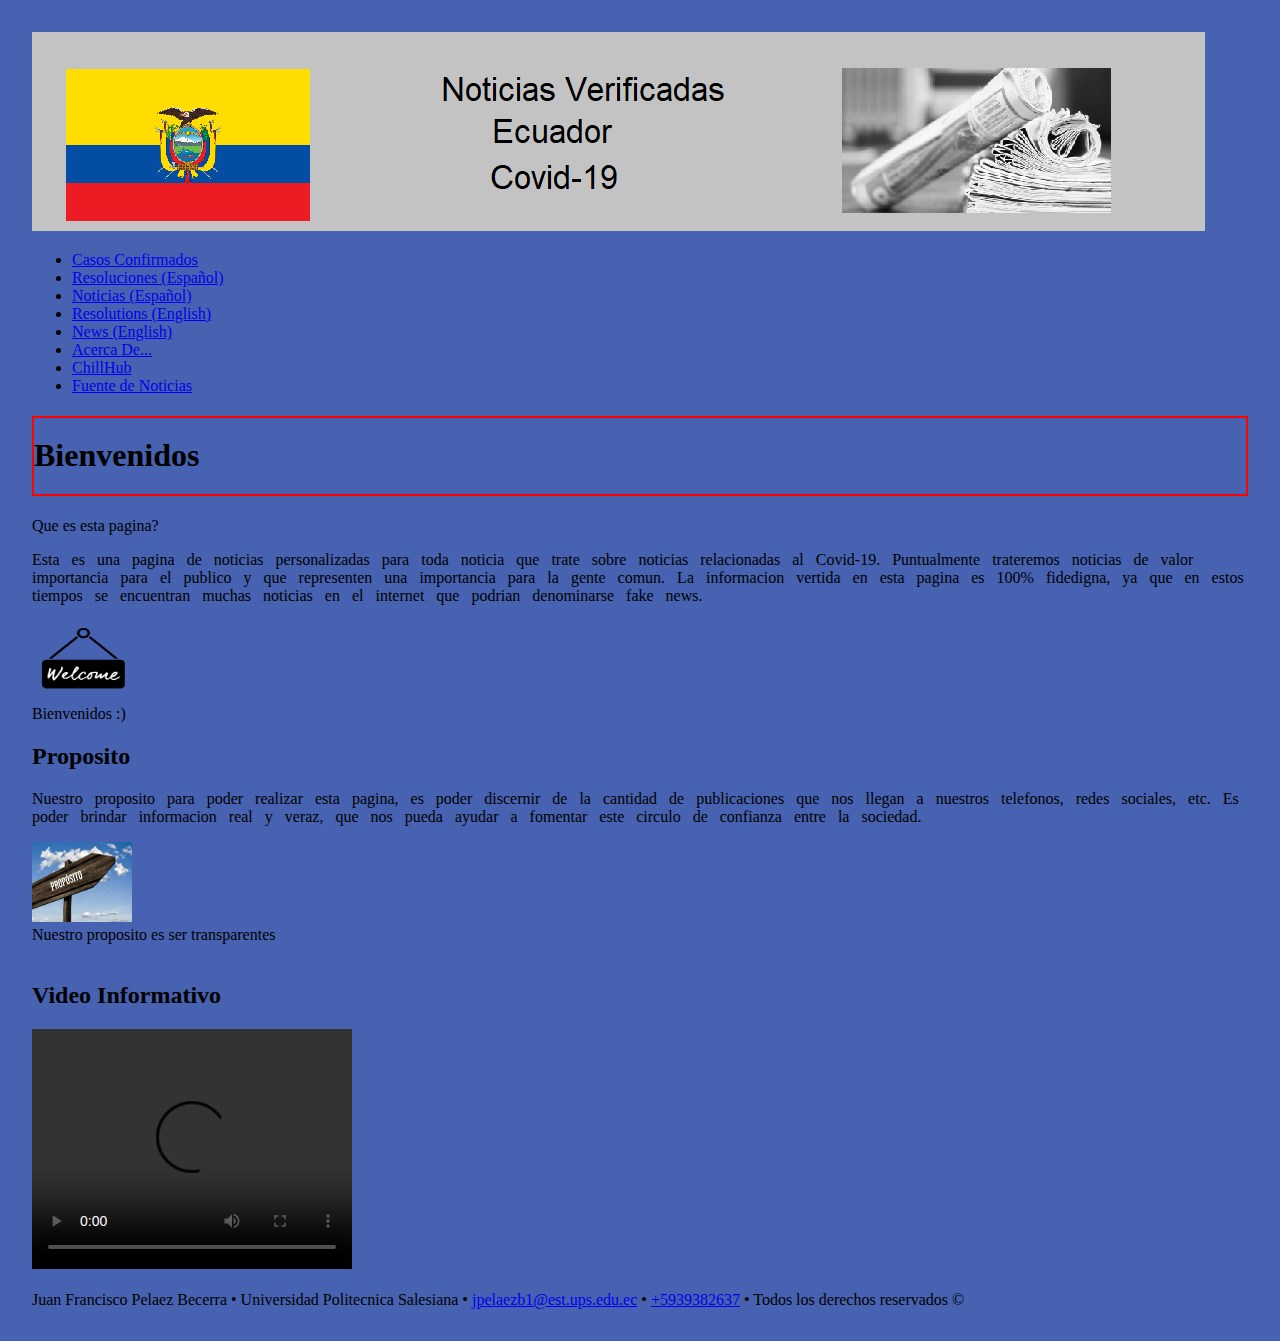
==== index.html @ f0baad42 "First Push" ====
<!DOCTYPE html>
<html>
<head>
  
   <title>Ecuador News</title>
   <meta charset="utf-8" />
   <meta name="viewport" content="width=device-width, initial-scale=1" />
   <link rel="stylesheet" type="text/css" href="css/index.css" media="screen" />  <!--Llama a css-->
</head>

<body>
   <header>
      <a href="index.html"><img src="images/Logonews.png" alt="Logo News" /></a>
      <nav>
          <ul>
              <li><a href="docs/casos.html">Casos Confirmados</a></li>
              <li><a href="docs/resol_esp.html">Resoluciones (Español)</a></li>
              <li><a href="docs/news_esp.html">Noticias (Español)</a></li>
              <li><a href="docs/resol_eng.html">Resolutions (English)</a></li>
              <li><a href="docs/news_eng.html">News (English)</a></li>
              <li><a href="docs/about.html">Acerca De...</a></li>
              <li><a href="docs/chillhub.html">ChillHub</a></li>
              <li><a href="docs/sources.html">Fuente de Noticias</a></li>
          </ul>
             <!--
              <nav>
                <a href="docs/casos.html"><img src="images/casos_nav.png" alt="Casos Confirmados" /></a>
                <a href="docs/resol_esp.html"><img src="images/resol_esp.png" alt="Resoluciones Gubernamental (esp)" /></a>
                <a href="docs/news_esp.html"><img src="images/news_esp.png" alt="Noticias Ecuador (esp)" /></a>
                <a href="docs/resol_eng.html"><img src="images/resol_eng.png"  alt="Governmental Resolutions (eng)" /></a>
                <a href="docs/news_eng.html"><img src="images/news_eng.png" alt="Ecuadorian News" /></a>
                <a href="docs/about.html"><img src="images/about.png" alt="Acerca de" /></a>
                <a href="chillhub.html"><img src="images/chillHub.png" alt="ChillHub" /></a>
                <a href="docs/sources.html"><img src="images/source.png" alt="Sources" /></a>  
              </nav>
            -->
      </nav>
       
   </header>
   <main>
    <section>
      <h1>Bienvenidos</h1>
      <aside>Que es esta pagina?</aside>
      <article>
        <p> Esta es una pagina de noticias personalizadas para toda noticia que trate sobre noticias relacionadas al Covid-19. 
        Puntualmente trateremos noticias de valor importancia para el publico y que representen una importancia para la gente comun. 
        La informacion vertida en esta pagina es 100% fidedigna, ya que en estos tiempos se encuentran muchas noticias en el internet 
        que podrian denominarse fake news.</p>
      </article>
      <img src="images/welcome.png" alt="Welcome" width="100" height="80">
      <aside>Bienvenidos :) </aside>
    </section>

    <section>
      <h2>Proposito</h2>
      <article>
        <p>
          Nuestro proposito para poder realizar esta pagina, es poder discernir de la cantidad de publicaciones que nos llegan a nuestros telefonos,
          redes sociales, etc. Es poder brindar informacion real y veraz, que nos pueda ayudar a fomentar este circulo de confianza entre la 
          sociedad.
        </p>
        <img src="images/proposito.png" alt="Welcome" width="100" height="80">
        <aside>Nuestro proposito es ser transparentes </aside>
      </article>
      
    </section>
    <br>
    <section>
      <article>
        <h2>Video Informativo</h2>
        <video width="320" height="240" controls>
          <source src="videos/videocovid.mp4" type="video/mp4">
        </video>
      </article>
  </section>
  <br>
  </main>
   <footer>
    Juan Francisco Pelaez Becerra &#8226; Universidad Politecnica Salesiana &#8226;  
    <a href="mailto:jpelaezb1@est.ups.edu.ec"> jpelaezb1@est.ups.edu.ec</a> &#8226;  <a href="tel:+593939082637">+5939382637</a> &#8226; 
    Todos los derechos reservados &copy;
   </footer>
</body>
</html>
---- css/index.css ----
body{
    margin: 2em;
    background-color: rgb(71, 98, 176);
}

h1{
    border: 2px red solid;
    line-height: 2cm;
    font-size: 2em;
}
p{
    word-spacing: 0.5em;
    font-size: 100%;
}
a{
    font-size: 12pt;
    
}
.parafo1{
    color: blue;
}
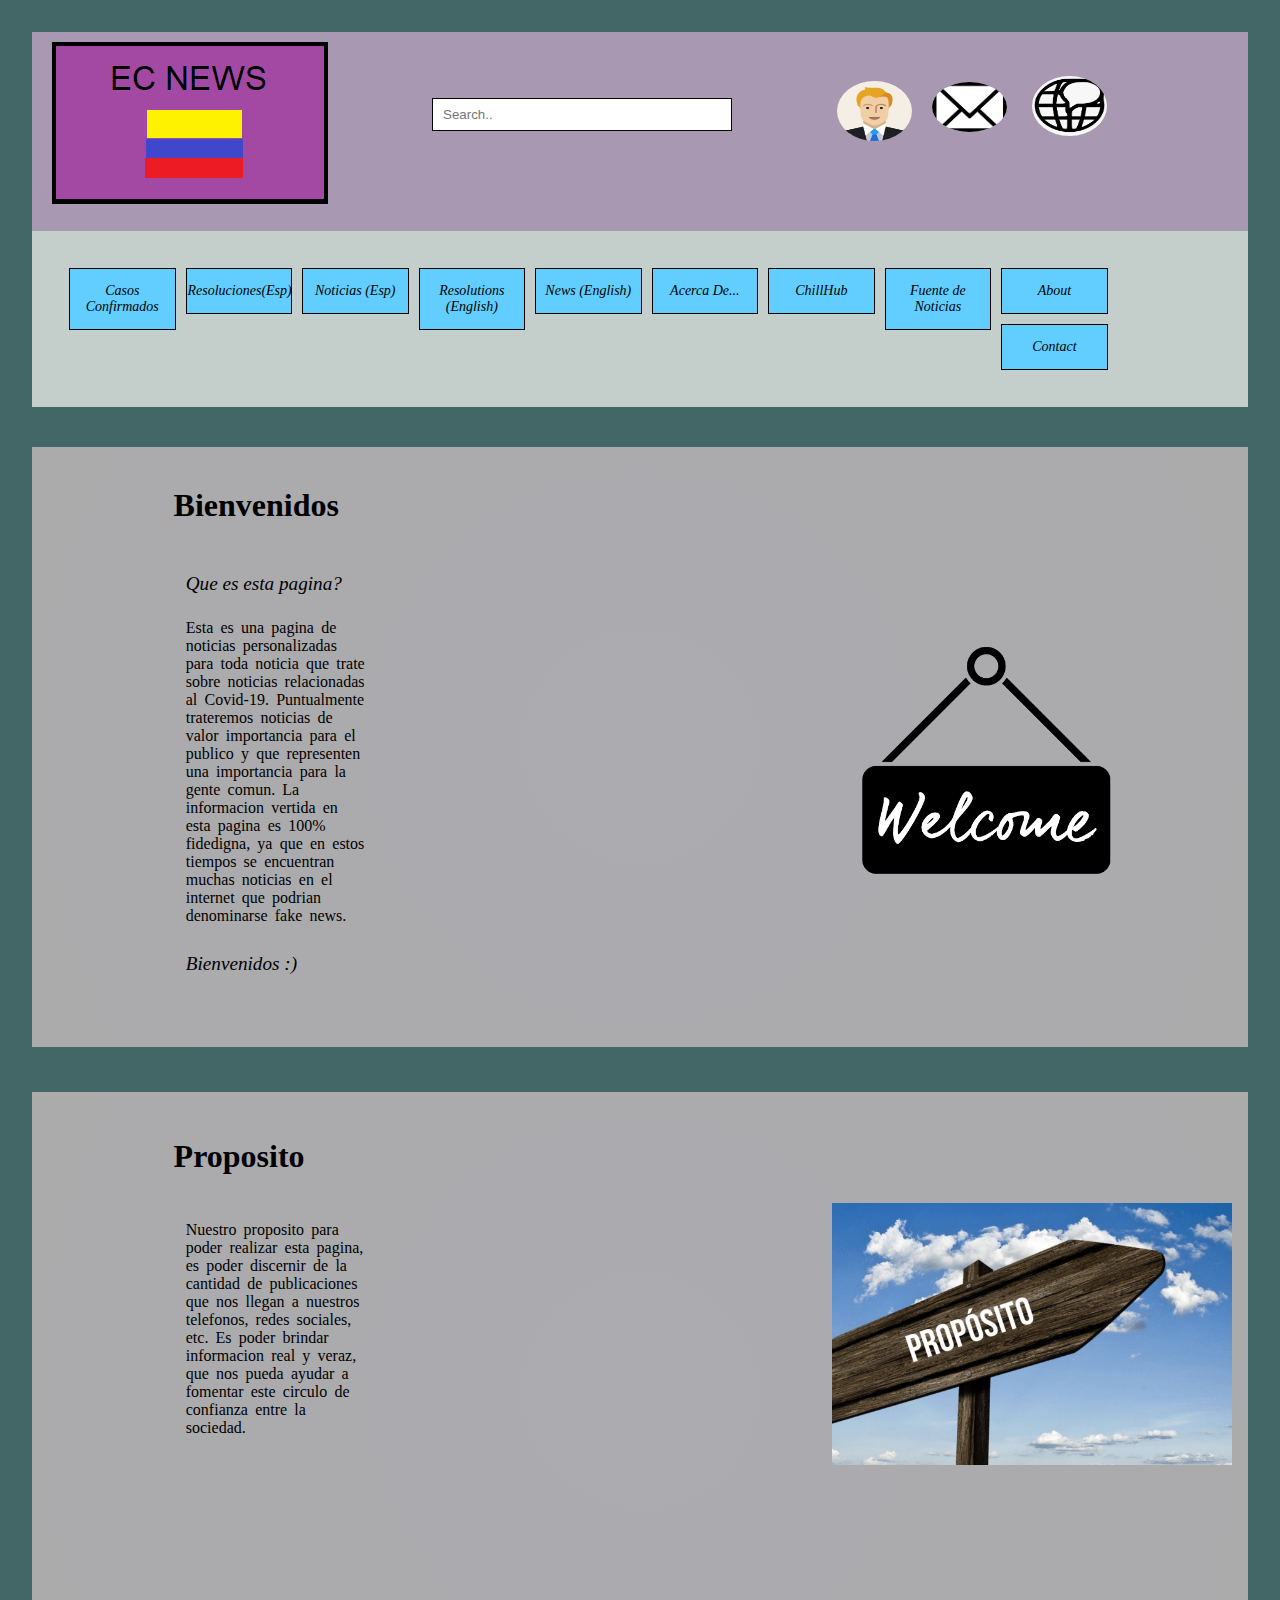
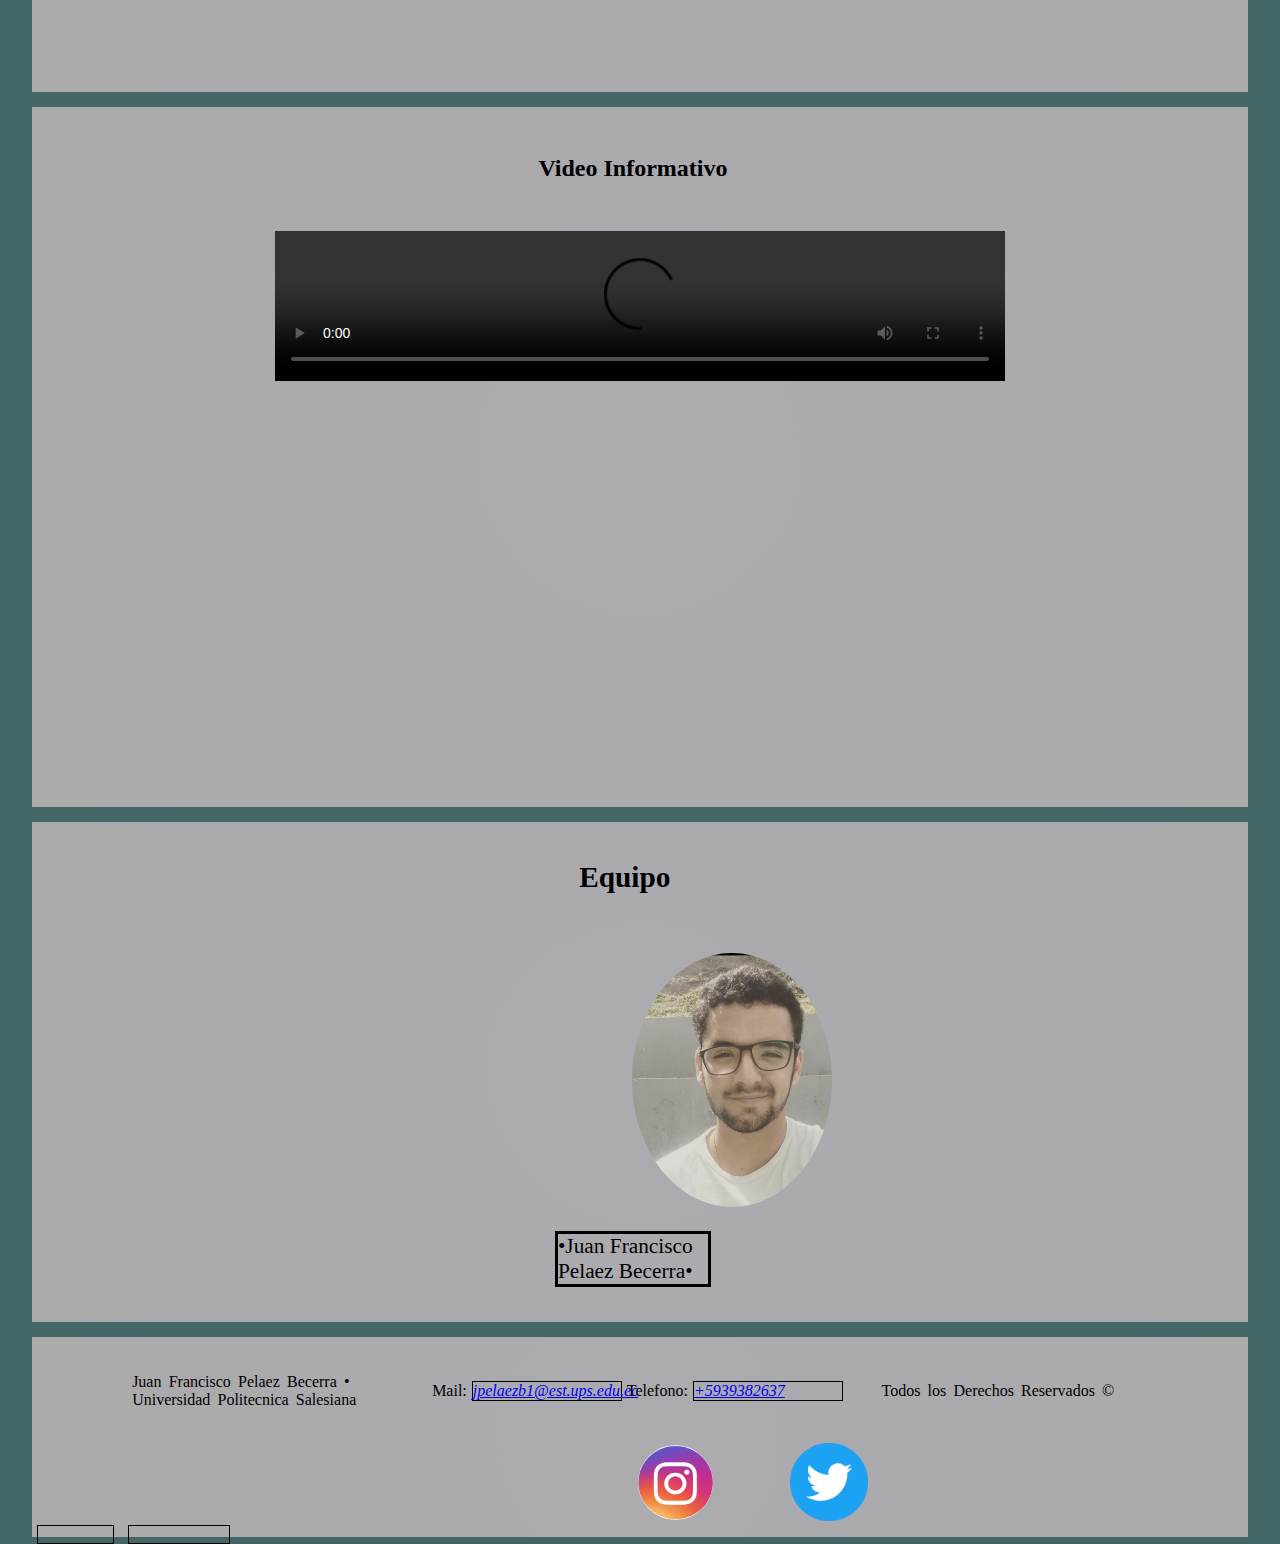
==== commit 4bc3b382: "Punto1" ====
--- a/index.html
+++ b/index.html
@@ -1,7 +1,7 @@
 <!DOCTYPE html>
 <html>
 <head>
-  
+
    <title>Ecuador News</title>
    <meta charset="utf-8" />
    <meta name="viewport" content="width=device-width, initial-scale=1" />
@@ -9,76 +9,117 @@
 </head>
 
 <body>
-   <header>
-      <a href="index.html"><img src="images/Logonews.png" alt="Logo News" /></a>
-      <nav>
-          <ul>
-              <li><a href="docs/casos.html">Casos Confirmados</a></li>
-              <li><a href="docs/resol_esp.html">Resoluciones (Español)</a></li>
-              <li><a href="docs/news_esp.html">Noticias (Español)</a></li>
-              <li><a href="docs/resol_eng.html">Resolutions (English)</a></li>
-              <li><a href="docs/news_eng.html">News (English)</a></li>
-              <li><a href="docs/about.html">Acerca De...</a></li>
-              <li><a href="docs/chillhub.html">ChillHub</a></li>
-              <li><a href="docs/sources.html">Fuente de Noticias</a></li>
-          </ul>
-             <!--
-              <nav>
-                <a href="docs/casos.html"><img src="images/casos_nav.png" alt="Casos Confirmados" /></a>
-                <a href="docs/resol_esp.html"><img src="images/resol_esp.png" alt="Resoluciones Gubernamental (esp)" /></a>
-                <a href="docs/news_esp.html"><img src="images/news_esp.png" alt="Noticias Ecuador (esp)" /></a>
-                <a href="docs/resol_eng.html"><img src="images/resol_eng.png"  alt="Governmental Resolutions (eng)" /></a>
-                <a href="docs/news_eng.html"><img src="images/news_eng.png" alt="Ecuadorian News" /></a>
-                <a href="docs/about.html"><img src="images/about.png" alt="Acerca de" /></a>
-                <a href="chillhub.html"><img src="images/chillHub.png" alt="ChillHub" /></a>
-                <a href="docs/sources.html"><img src="images/source.png" alt="Sources" /></a>  
-              </nav>
-            -->
-      </nav>
-       
+     <div class="Upheader">
+
+       <div class="header1">
+         <div class="logo1">
+           <!--<a href="index.html">-->
+           <img src="images/Logonews2.png" alt="Logo News" id="logoimg">
+          </div>
+         <div class="buscador1">
+                <input type="text" placeholder="Search.." id="buscador2">
+          </div>
+        <div class="contacto1">
+            <div class="persona1">
+              <img src="images/pesona.png" alt="Persona" id="perimg">
+            </div>
+            <div class="email1">
+                <img src="images/email.png" alt="Email" id="emailimg">
+            </div>
+            <div class="lenguage1">
+              <img src="images/lenguage.png" alt="lenguage" id="lenimg">
+            </div>
+
+        </div>
+       </div>
+
+     </div>
+
+      <div class="topnav">
+
+        <a href="docs/casos.html">Casos Confirmados</a>
+        <a href="docs/resol_esp.html">Resoluciones(Esp)</a>
+        <a href="docs/news_esp.html">Noticias (Esp)</a>
+        <a href="docs/resol_eng.html">Resolutions (English)</a>
+        <a href="docs/news_eng.html">News (English)</a>
+        <a href="docs/about.html">Acerca De...</a>
+        <a href="docs/chillhub.html">ChillHub</a>
+        <a href="docs/sources.html">Fuente de Noticias</a>
+        <a href="docs/about.html">About</a>
+        <a href="docs/sources.html">Contact</a>
+
+      </div>
+
    </header>
    <main>
-    <section>
-      <h1>Bienvenidos</h1>
-      <aside>Que es esta pagina?</aside>
-      <article>
-        <p> Esta es una pagina de noticias personalizadas para toda noticia que trate sobre noticias relacionadas al Covid-19. 
-        Puntualmente trateremos noticias de valor importancia para el publico y que representen una importancia para la gente comun. 
-        La informacion vertida en esta pagina es 100% fidedigna, ya que en estos tiempos se encuentran muchas noticias en el internet 
+    <section class="section1">
+      <h1> Bienvenidos</h1>
+      <aside class="aside1">Que es esta pagina?</aside>
+      <article class="article1">
+        <p class="parafo1"> Esta es una pagina de noticias personalizadas para toda noticia que trate sobre noticias relacionadas al Covid-19.
+        Puntualmente trateremos noticias de valor importancia para el publico y que representen una importancia para la gente comun.
+        La informacion vertida en esta pagina es 100% fidedigna, ya que en estos tiempos se encuentran muchas noticias en el internet
         que podrian denominarse fake news.</p>
+        <img src="images/welcome.png" alt="Welcome" class="imgbien">
       </article>
-      <img src="images/welcome.png" alt="Welcome" width="100" height="80">
-      <aside>Bienvenidos :) </aside>
+
+      <aside class="aside1">Bienvenidos :) </aside>
     </section>
 
-    <section>
+    <section class="section2">
       <h2>Proposito</h2>
-      <article>
-        <p>
+      <article class="article2">
+        <p class="parafo1">
           Nuestro proposito para poder realizar esta pagina, es poder discernir de la cantidad de publicaciones que nos llegan a nuestros telefonos,
-          redes sociales, etc. Es poder brindar informacion real y veraz, que nos pueda ayudar a fomentar este circulo de confianza entre la 
+          redes sociales, etc. Es poder brindar informacion real y veraz, que nos pueda ayudar a fomentar este circulo de confianza entre la
           sociedad.
         </p>
-        <img src="images/proposito.png" alt="Welcome" width="100" height="80">
-        <aside>Nuestro proposito es ser transparentes </aside>
+        <img src="images/proposito.png" alt="Welcome" class="imgbien2">
+        <aside class="aside3">Nuestro proposito es ser transparentes </aside>
       </article>
-      
+
     </section>
     <br>
-    <section>
-      <article>
-        <h2>Video Informativo</h2>
-        <video width="320" height="240" controls>
+    <section class="section3">
+      <article class="article3">
+        <h3>Video Informativo</h3>
+        <video controls class="video1">
           <source src="videos/videocovid.mp4" type="video/mp4">
         </video>
       </article>
   </section>
   <br>
-  </main>
-   <footer>
-    Juan Francisco Pelaez Becerra &#8226; Universidad Politecnica Salesiana &#8226;  
-    <a href="mailto:jpelaezb1@est.ups.edu.ec"> jpelaezb1@est.ups.edu.ec</a> &#8226;  <a href="tel:+593939082637">+5939382637</a> &#8226; 
-    Todos los derechos reservados &copy;
-   </footer>
+    <section class="section4">
+      <article class="article4">
+        <h4 class="titEquipo">Equipo</h4>
+          <img src="images/francisco.png" alt="Francisco" class="imgbien3">
+          <aside class="aside4">
+            &#8226;Juan Francisco Pelaez Becerra&#8226;
+          </aside>
+      </article>
+    </section>
+
+</main>
+<section class="section5">
+  <footer class="footer1">
+    <p class="autor">
+     Juan Francisco Pelaez Becerra &#8226; Universidad Politecnica Salesiana
+   </p>
+
+
+   <p class="emailfoot">Mail: <a href="mailto:jpelaezb1@est.ups.edu.ec"> jpelaezb1@est.ups.edu.ec</a></p>
+
+
+   <p class="telf">Telefono: <a href="tel:+593939082637">+5939382637</a></p>
+
+   <p class="copyrigth">Todos los Derechos Reservados &copy;</p>
+
+  </footer>
+<a href="https://www.instagram.com/francisco_pelaez0/">
+  <img src="images/instagram.png" alt="Instagram" class="imginst"></a>
+  <a href="https://twitter.com/franpel_0">
+  <img src="images/twitter.png" alt="Twitter" class="imgtwitter"></a>
+</section>
+
 </body>
-</html>+</html>
--- a/css/index.css
+++ b/css/index.css
@@ -1,21 +1,365 @@
+*{
+
+}
+
+header{
+  height: 250px;
+  background-color: #7da198;
+  margin-bottom: -200px;
+}
+
 body{
     margin: 2em;
-    background-color: rgb(71, 98, 176);
+    background-color: #436667;
 }
 
 h1{
-    border: 2px red solid;
+
+    width: 250px;
+    font-size: 2em;
+    margin-left: 10%;
     line-height: 2cm;
+    padding-left: 20px;
+
+
+}
+h2{
+
+    width: 250px;
     font-size: 2em;
-}
+    margin-left: 10%;
+    line-height: 2cm;
+    padding-left: 20px;
+}
+
 p{
-    word-spacing: 0.5em;
+    word-spacing: 0.2em;
+
     font-size: 100%;
+
 }
 a{
     font-size: 12pt;
-    
-}
+    width: 148px;
+    border: solid black 1.5px;
+    font-style: oblique;
+    margin: 5px
+}
+
+.Upheader{
+    width: auto;
+    margin-bottom: -100px;
+    background-color: #a998b1;
+}
+/*Ubicacion de logo */
+.header1{
+  width: auto;
+
+}
+
+.header1 .logo1{
+  position: relative;
+
+  padding: 10px 10px 10px 20px;
+}
+
+.header1 .buscador1{
+    position: relative;
+    top: -120px;
+    bottom: 20px;
+    left: 400px;
+    right: auto;
+    width: 300px;
+
+
+    box-sizing: border-box;
+}
+
+.header1 .buscador1 #buscador2{
+    width: 300px;
+    border: 1.5px solid #000000;
+    padding: 8px 10px;
+    box-sizing: border-box;
+}
+
+.contacto1{
+
+  position: relative;
+  top: -175px;
+  bottom: 20px;
+  left: 800px;
+  right: auto;
+  width: 300px;
+  height: 80px;
+}
+.contacto1 .persona1 {
+  position: relative;
+  top: 5px;
+  bottom: 5px;
+  left: 5px;
+  width: 75px;
+  height: 60px;
+}
+.contacto1 .persona1 #perimg{
+    width: 75px;
+    height: 60px;
+    border-radius: 50%;
+}
+
+.contacto1 .email1 {
+  position: relative;
+  top: -54px;
+  left: 100px;
+  width: 75px;
+  height: 50px;
+
+}
+.contacto1 .email1 #emailimg{
+  width: 75px;
+  height: 50px;
+  background-color: rgb(255, 255, 255);
+  border-radius: 50%;
+}
+
+.contacto1 .lenguage1 {
+  position: relative;
+  top: -110px;
+  left: 200px;
+  width: 75px;
+  height: 60px;
+}
+.contacto1 .lenguage1 #lenimg{
+  width: 75px;
+  height: 60px;
+  border-radius: 50%;
+}
+
+/* Add a black background color to the top navigation bar */
+.topnav {
+  overflow: hidden;
+  background-color: #c4cfcc;
+  padding: 2em 2em;
+
+}
+
+/* Style the links inside the navigation bar */
+.topnav a {
+  float: left;
+  display: block;
+  color: black;
+  text-align: center;
+  padding: 14px 1px;
+  text-decoration: none;
+  font-size: 14px;
+  background-color: #61CEFF;
+  width: 8.9%;
+}
+
+/* Change the color of links on hover */
+.topnav a:hover {
+  background-color: #58E89E;
+  color: black;
+}
+h3{
+  width: 250px;
+  font-size: 1.5em;
+  margin-left: 40%;
+  line-height: 2cm;
+  padding-left: 20px;
+}
+
+/*
+Seccion Bienvenidos
+*/
+.section1{
+    width: 100%;
+
+    margin-bottom: 15px;
+    /*background:-moz-radial-gradient(center, circle,  #8258FA, #58ACFA);*/
+    background:-webkit-radial-gradient(center, circle, #ababb0, #ababac);
+    height: 600px;
+    position: relative;
+    top: 40px;
+    float: right;
+    display:block;
+}
+.aside1{
+
+  width: 180px;
+  font-size: 1.2em;
+  margin-left: 11%;
+  line-height: 1cm;
+  padding-left: 20px;
+  font-style: italic;
+
+}
+
+.article1{
+  margin-bottom: -300px;
+}
+
 .parafo1{
-    color: blue;
-}+  width: 180px;
+  margin-left: 11%;
+  padding-left: 20px;
+}
+.imgbien{
+  position: relative;
+  top: -320px;
+  left: 800px;
+  width: 300px;
+  height: 200;
+}
+/*
+Seccion Propositos
+*/
+
+.section2{
+  width: 100%;
+  margin-bottom: 15px;
+  background:-webkit-radial-gradient(center, circle, #ababb0, #ababac);
+  height: 600px;
+  position: relative;
+  top: 70px;
+  float: right;
+  display:block;
+}
+.article2{
+    margin-bottom: 0px;
+}
+.imgbien2{
+  position: relative;
+  top: -250px;
+  left: 800px;
+  width: 400px;
+  height: 300;
+}
+.aside3{
+
+  width: 180px;
+  font-size: 1.2em;
+  margin-left: 11%;
+  line-height: 1cm;
+  padding-left: 20px;
+  font-style: italic;
+
+}
+/*Seccion Video*/
+.section3{
+  width: 100%;
+  margin-bottom: 15px;
+  background:-webkit-radial-gradient(center, circle, #ababb0, #ababac);
+  height: 700px;
+  position: relative;
+  top: 70px;
+  float: right;
+  display:block;
+}
+.article3{
+
+}
+.section3 .article3 .video1{
+  margin-left: 20%;
+  width: 60%;
+  height: 240;
+
+}
+/*
+Equipo
+*/
+.section4{
+  width: 100%;
+  margin-bottom: 15px;
+  background:-webkit-radial-gradient(center, circle, #ababb0, #ababac);
+  height: 500px;
+  position: relative;
+  top: 70px;
+  float: right;
+  display:block;
+}
+.article4{
+
+}
+.titEquipo{
+  font-size: 22pt;
+  margin-left: 45%;
+}
+.imgbien3{
+  border-radius: 50%;
+  position: relative;
+  top: 20px;
+  left: 600px;
+  width: 200px;
+  height: 150;
+}
+.aside4{
+  border-style: solid;
+  font-size: 16pt;
+  width: 150px;
+  top: 50%;
+  left: 50%;
+  margin-top: 40px;
+  margin-left: 43%;
+}
+
+/*
+Footer1
+*/
+.section5{
+  width: 100%;
+  margin-bottom: 15px;
+  background:-webkit-radial-gradient(center, circle, #ababb0, #ababac);
+  height: 200px;
+  position: relative;
+  top: 70px;
+  float: right;
+  display:block;
+}
+.footer1{
+
+  width: 100%;
+  font-size: 12pt;
+  margin-top: 20px;
+  margin-left: 0;
+  margin-bottom: 15px;
+  display: flex;
+  justify-content: center;
+}
+.imginst{
+  border-radius: 50%;
+  position: relative;
+  top: -20px;
+  left: 600px;
+  width: 75px;
+  height: 75px;
+}
+.imgtwitter{
+  border-radius: 50%;
+  position: relative;
+  top: -8px;
+  left: 650px;
+  width: 100px;
+  height: 100px;
+}
+.emailfoot{
+  display: flex;
+  align-items: center;
+  justify-content: center;
+}
+.telf{
+  display: flex;
+  align-items: center;
+  justify-content: center;
+}
+.autor{
+  width: 300px;
+  display: flex;
+  align-items: center;
+  justify-content: center;
+}
+.copyrigth{
+  width: 300px;
+  display: flex;
+  align-items: center;
+  justify-content: center;
+}
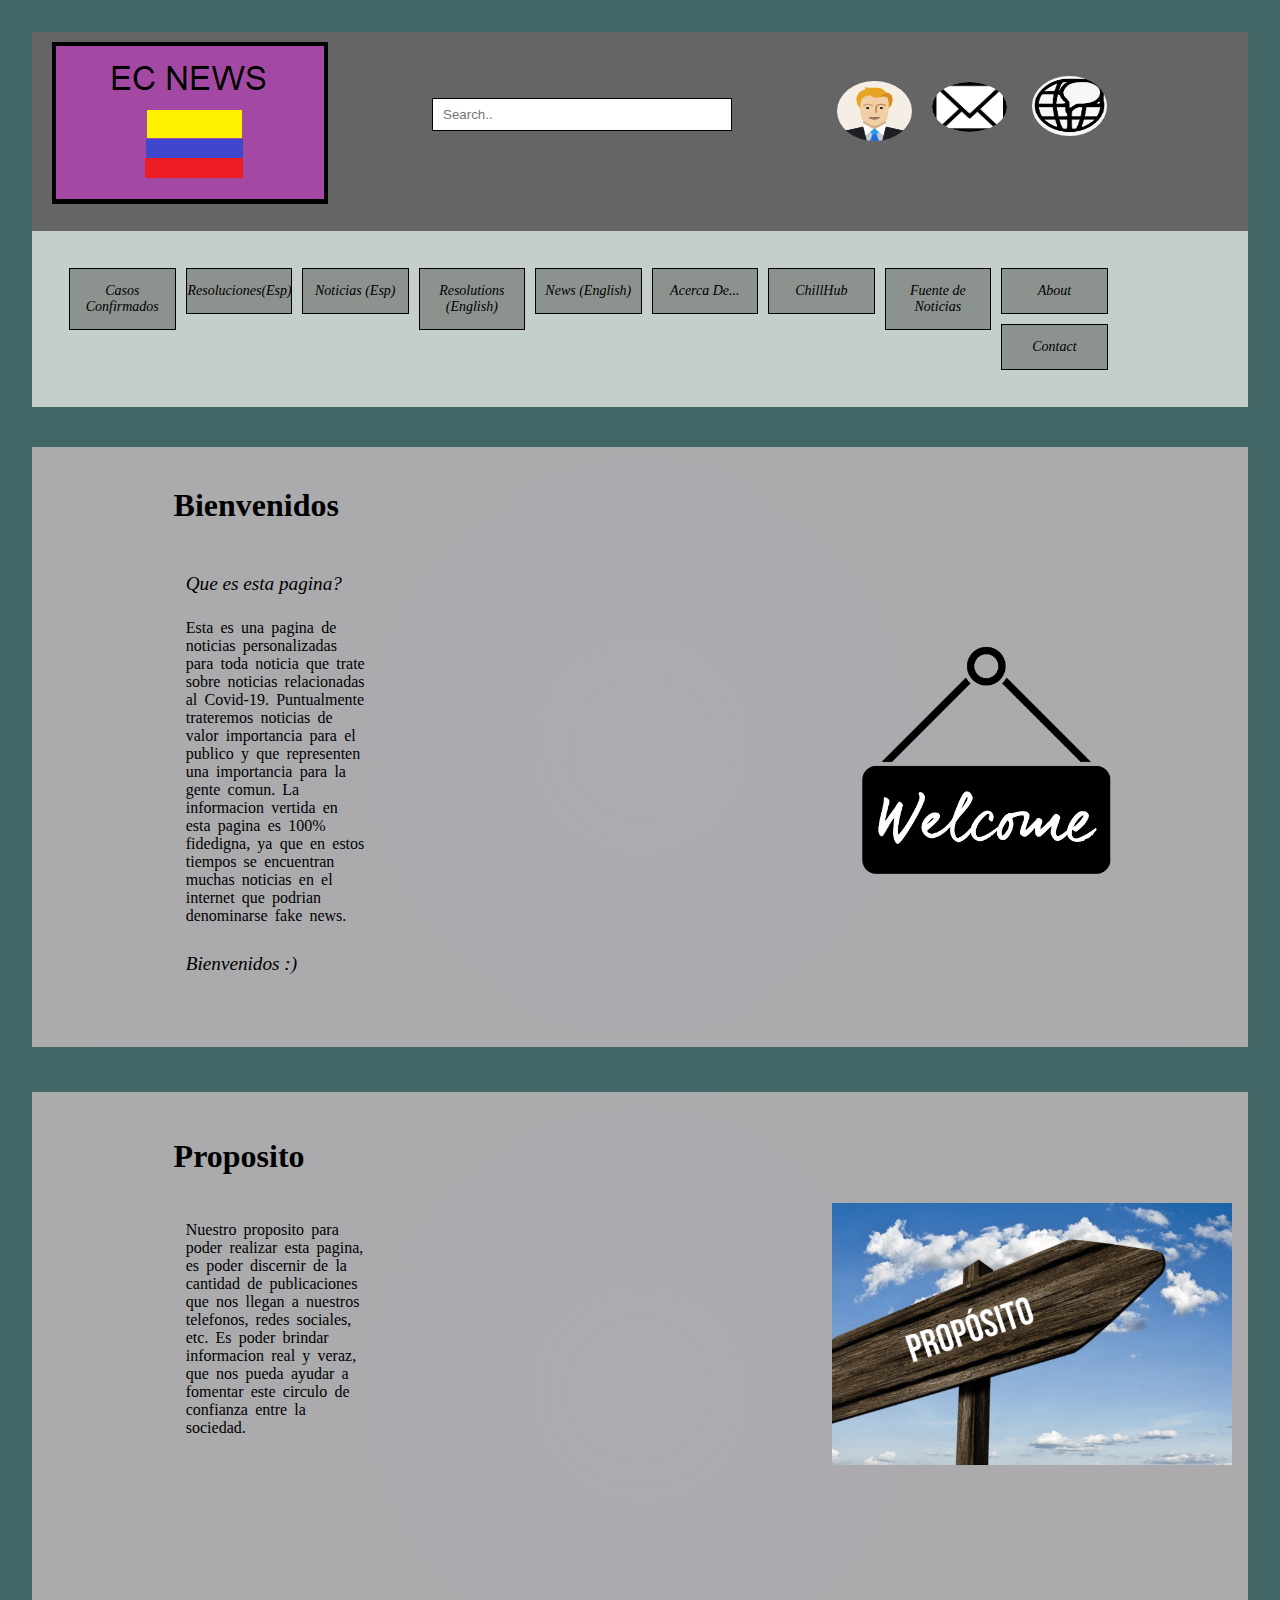
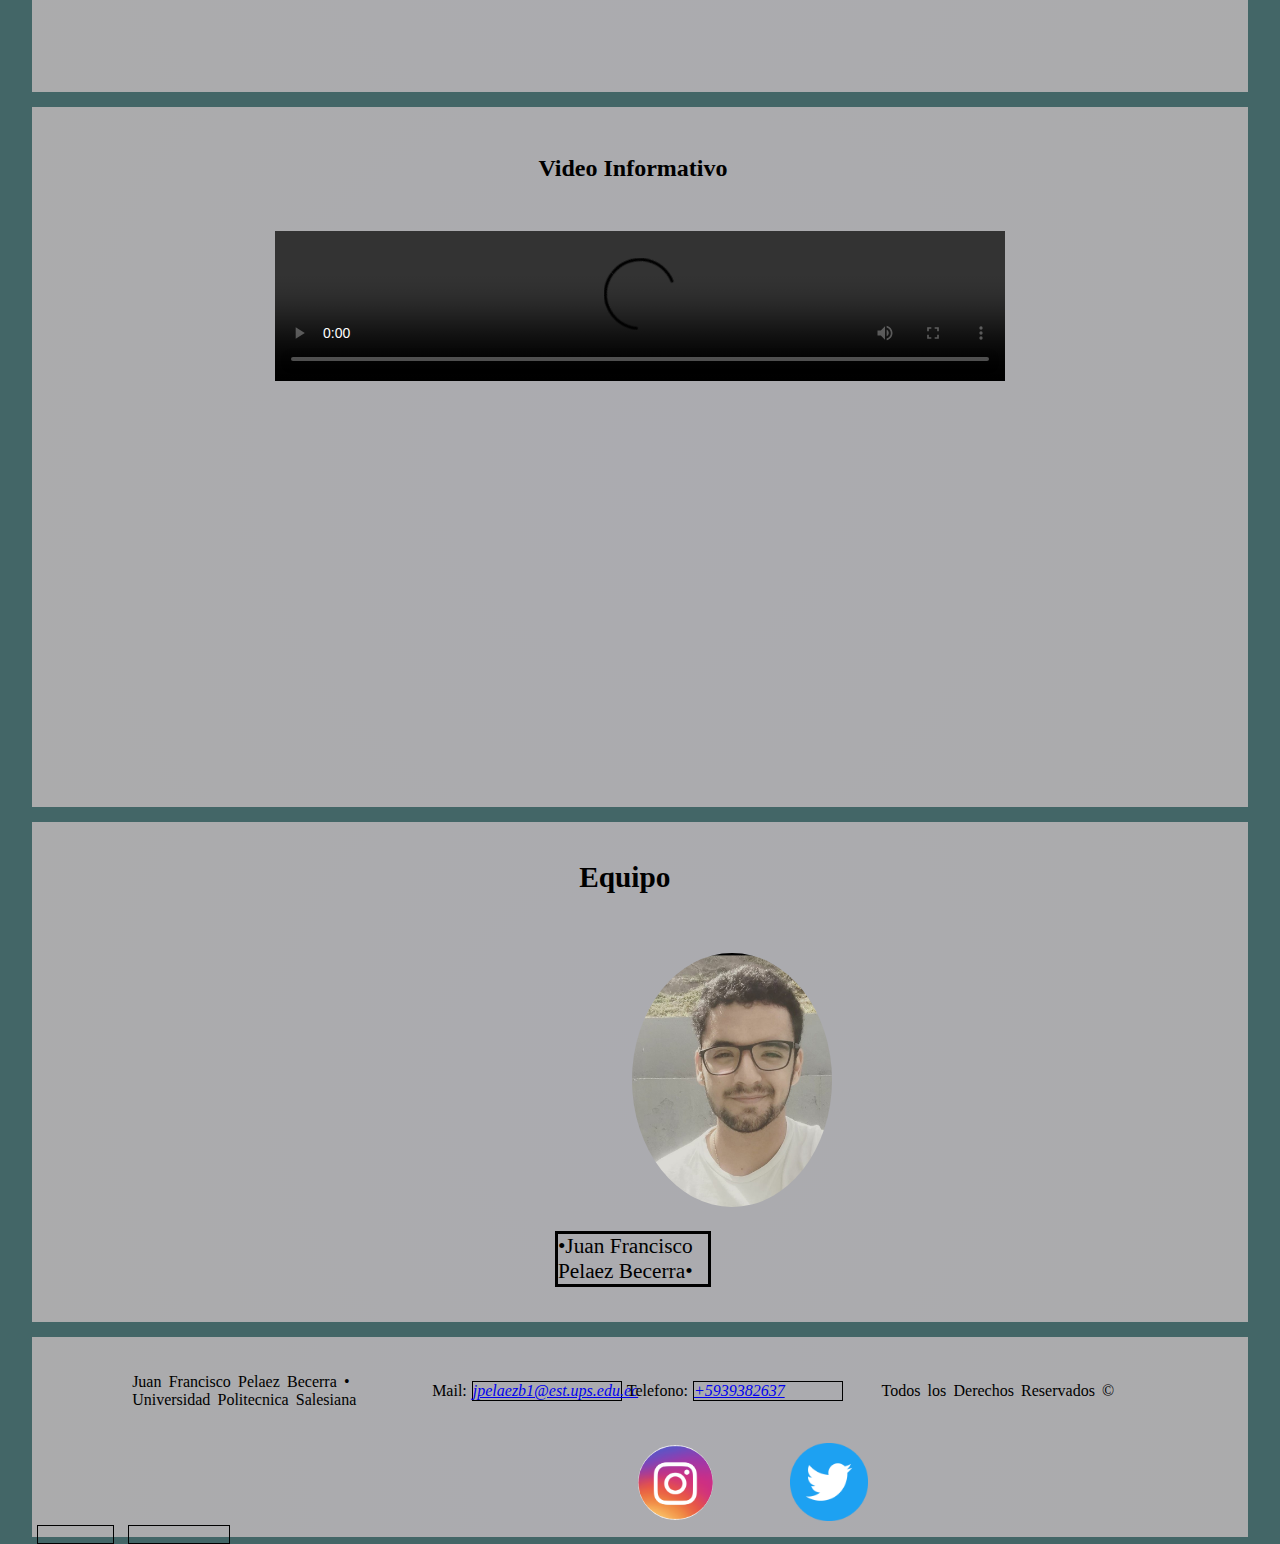
==== commit 7cbc563f: "Punto3" ====
--- a/index.html
+++ b/index.html
@@ -13,8 +13,8 @@
 
        <div class="header1">
          <div class="logo1">
-           <!--<a href="index.html">-->
-           <img src="images/Logonews2.png" alt="Logo News" id="logoimg">
+          <img src="images/Logonews2.png" alt="Logo News" class="logoEcuador">
+
           </div>
          <div class="buscador1">
                 <input type="text" placeholder="Search.." id="buscador2">
--- a/css/index.css
+++ b/css/index.css
@@ -4,7 +4,7 @@
 
 header{
   height: 250px;
-  background-color: #7da198;
+  background-color: #91a19d;
   margin-bottom: -200px;
 }
 
@@ -49,7 +49,7 @@
 .Upheader{
     width: auto;
     margin-bottom: -100px;
-    background-color: #a998b1;
+    background-color: #656565;
 }
 /*Ubicacion de logo */
 .header1{
@@ -151,14 +151,14 @@
   padding: 14px 1px;
   text-decoration: none;
   font-size: 14px;
-  background-color: #61CEFF;
+  background-color:#8c938f;
   width: 8.9%;
 }
 
 /* Change the color of links on hover */
 .topnav a:hover {
-  background-color: #58E89E;
-  color: black;
+  background-color: #505354;
+  color: white;
 }
 h3{
   width: 250px;
@@ -335,6 +335,7 @@
 }
 .imgtwitter{
   border-radius: 50%;
+  border: hidden;
   position: relative;
   top: -8px;
   left: 650px;
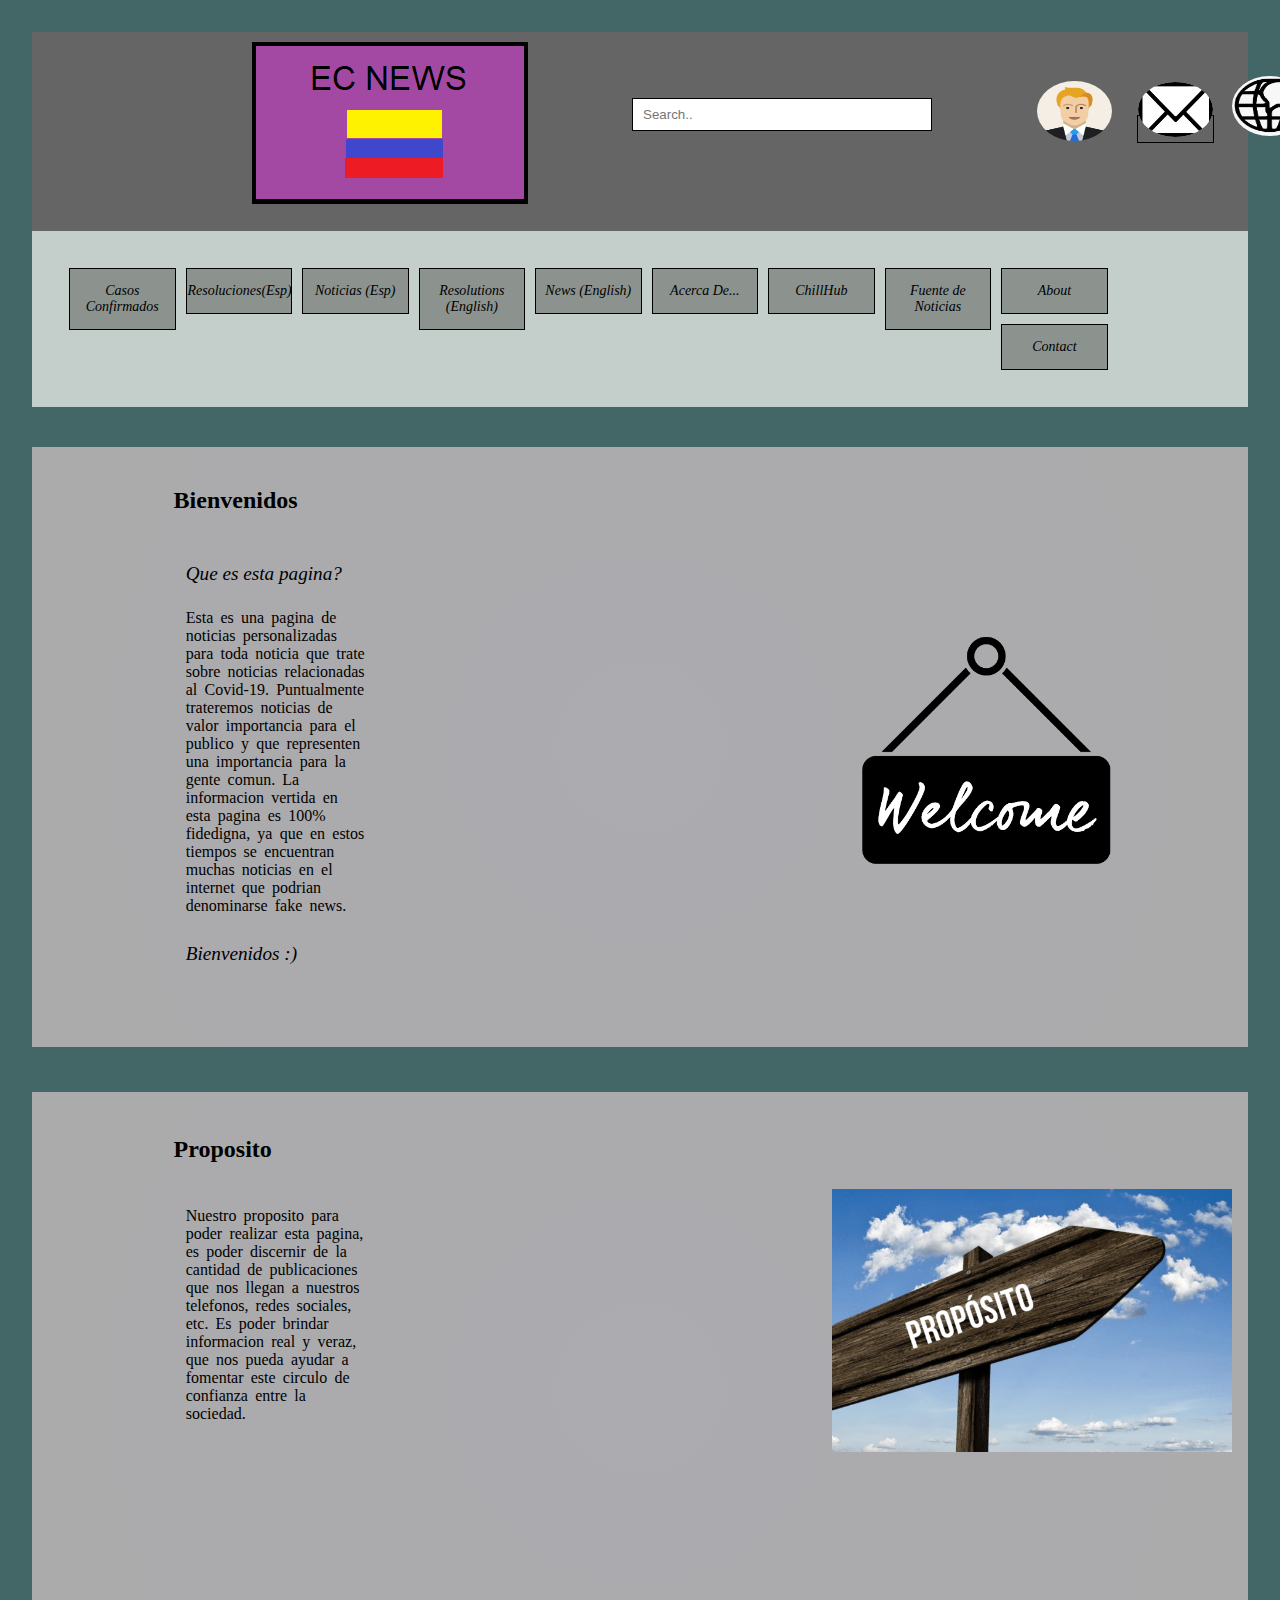
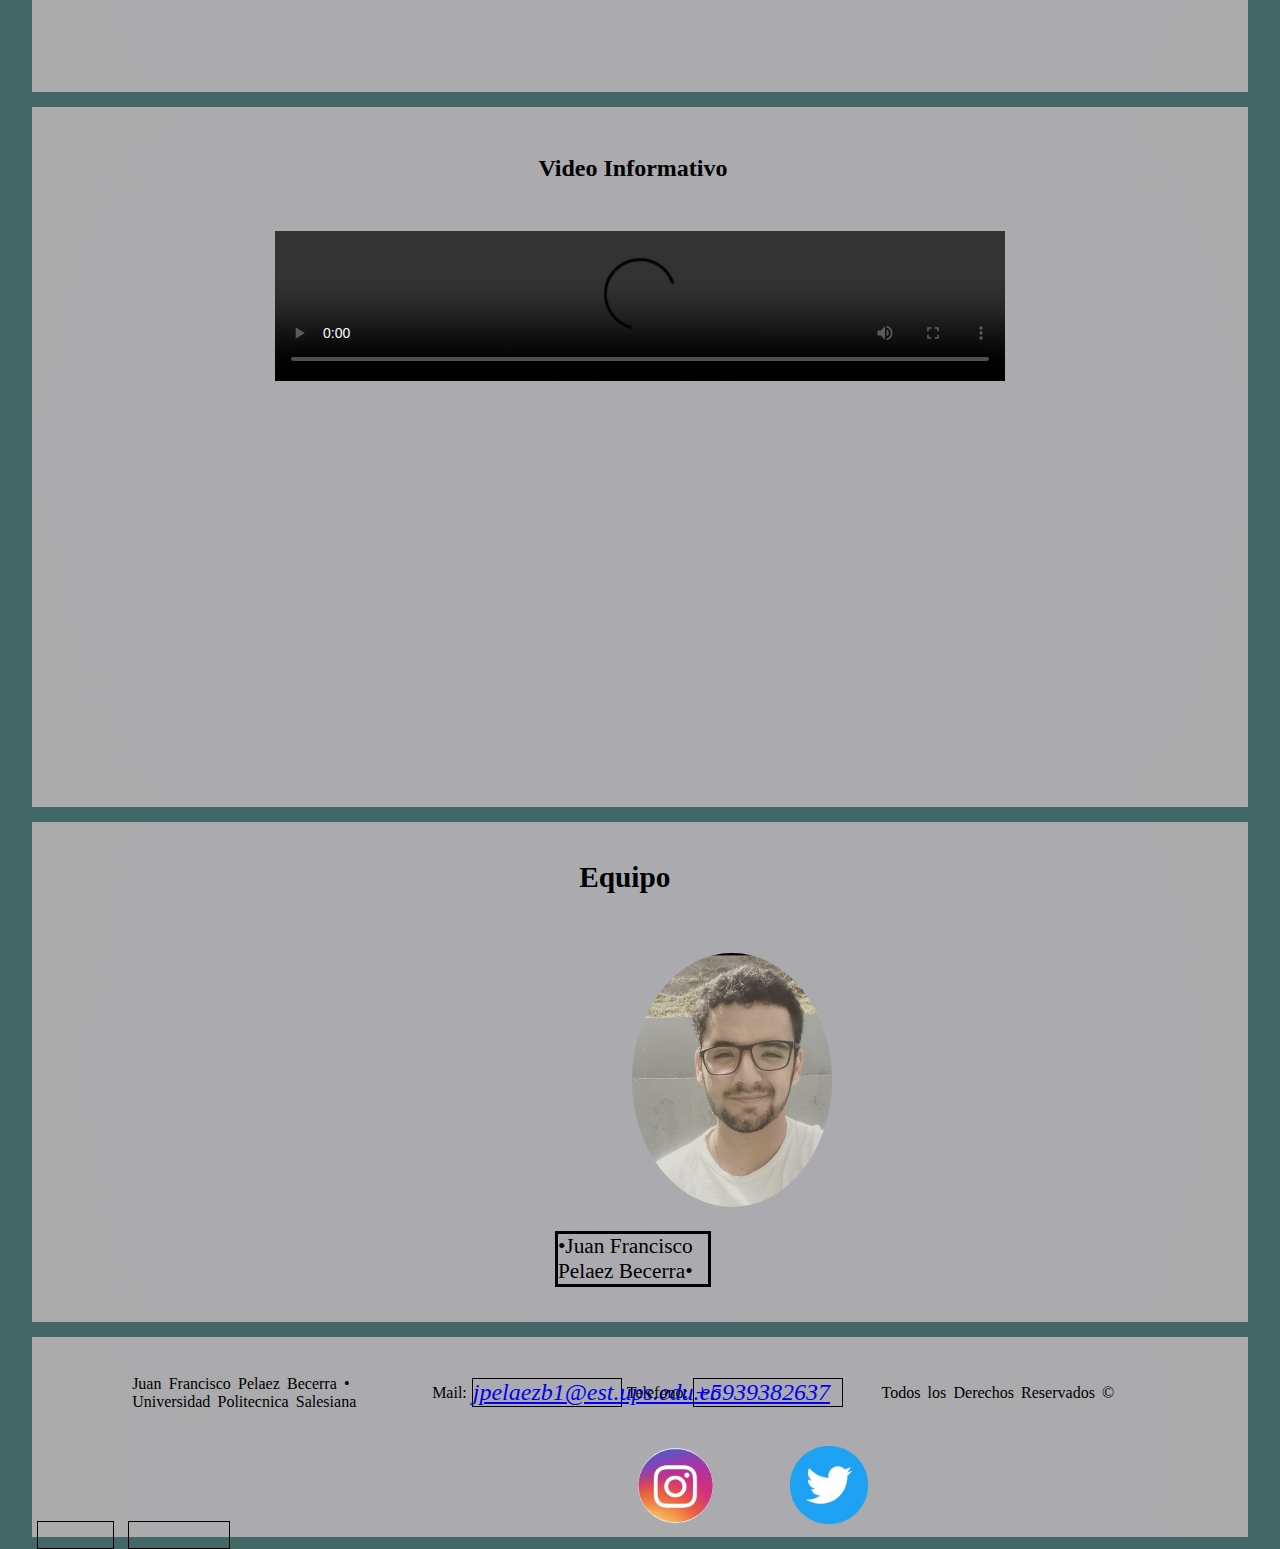
==== commit 4191d3bc: "PuntoFinal" ====
--- a/index.html
+++ b/index.html
@@ -24,7 +24,8 @@
               <img src="images/pesona.png" alt="Persona" id="perimg">
             </div>
             <div class="email1">
-                <img src="images/email.png" alt="Email" id="emailimg">
+              <a href="docs/formulario.html">  <img src="images/email.png" alt="Email" id="emailimg" class="eee"></a>
+
             </div>
             <div class="lenguage1">
               <img src="images/lenguage.png" alt="lenguage" id="lenimg">
--- a/css/index.css
+++ b/css/index.css
@@ -16,7 +16,7 @@
 h1{
 
     width: 250px;
-    font-size: 2em;
+    font-size: 18pt;
     margin-left: 10%;
     line-height: 2cm;
     padding-left: 20px;
@@ -26,7 +26,7 @@
 h2{
 
     width: 250px;
-    font-size: 2em;
+    font-size: 18pt;
     margin-left: 10%;
     line-height: 2cm;
     padding-left: 20px;
@@ -39,7 +39,7 @@
 
 }
 a{
-    font-size: 12pt;
+    font-size: 18pt;
     width: 148px;
     border: solid black 1.5px;
     font-style: oblique;
@@ -49,11 +49,13 @@
 .Upheader{
     width: auto;
     margin-bottom: -100px;
+
     background-color: #656565;
 }
 /*Ubicacion de logo */
 .header1{
   width: auto;
+  margin-left: 200px
 
 }
 
@@ -110,15 +112,21 @@
   position: relative;
   top: -54px;
   left: 100px;
-  width: 75px;
+  width: 20px;
   height: 50px;
+  border: 0;
 
 }
 .contacto1 .email1 #emailimg{
   width: 75px;
-  height: 50px;
+  height: 55px;
   background-color: rgb(255, 255, 255);
   border-radius: 50%;
+  border: 0;
+
+}
+.eee{
+  border: 0;
 }
 
 .contacto1 .lenguage1 {
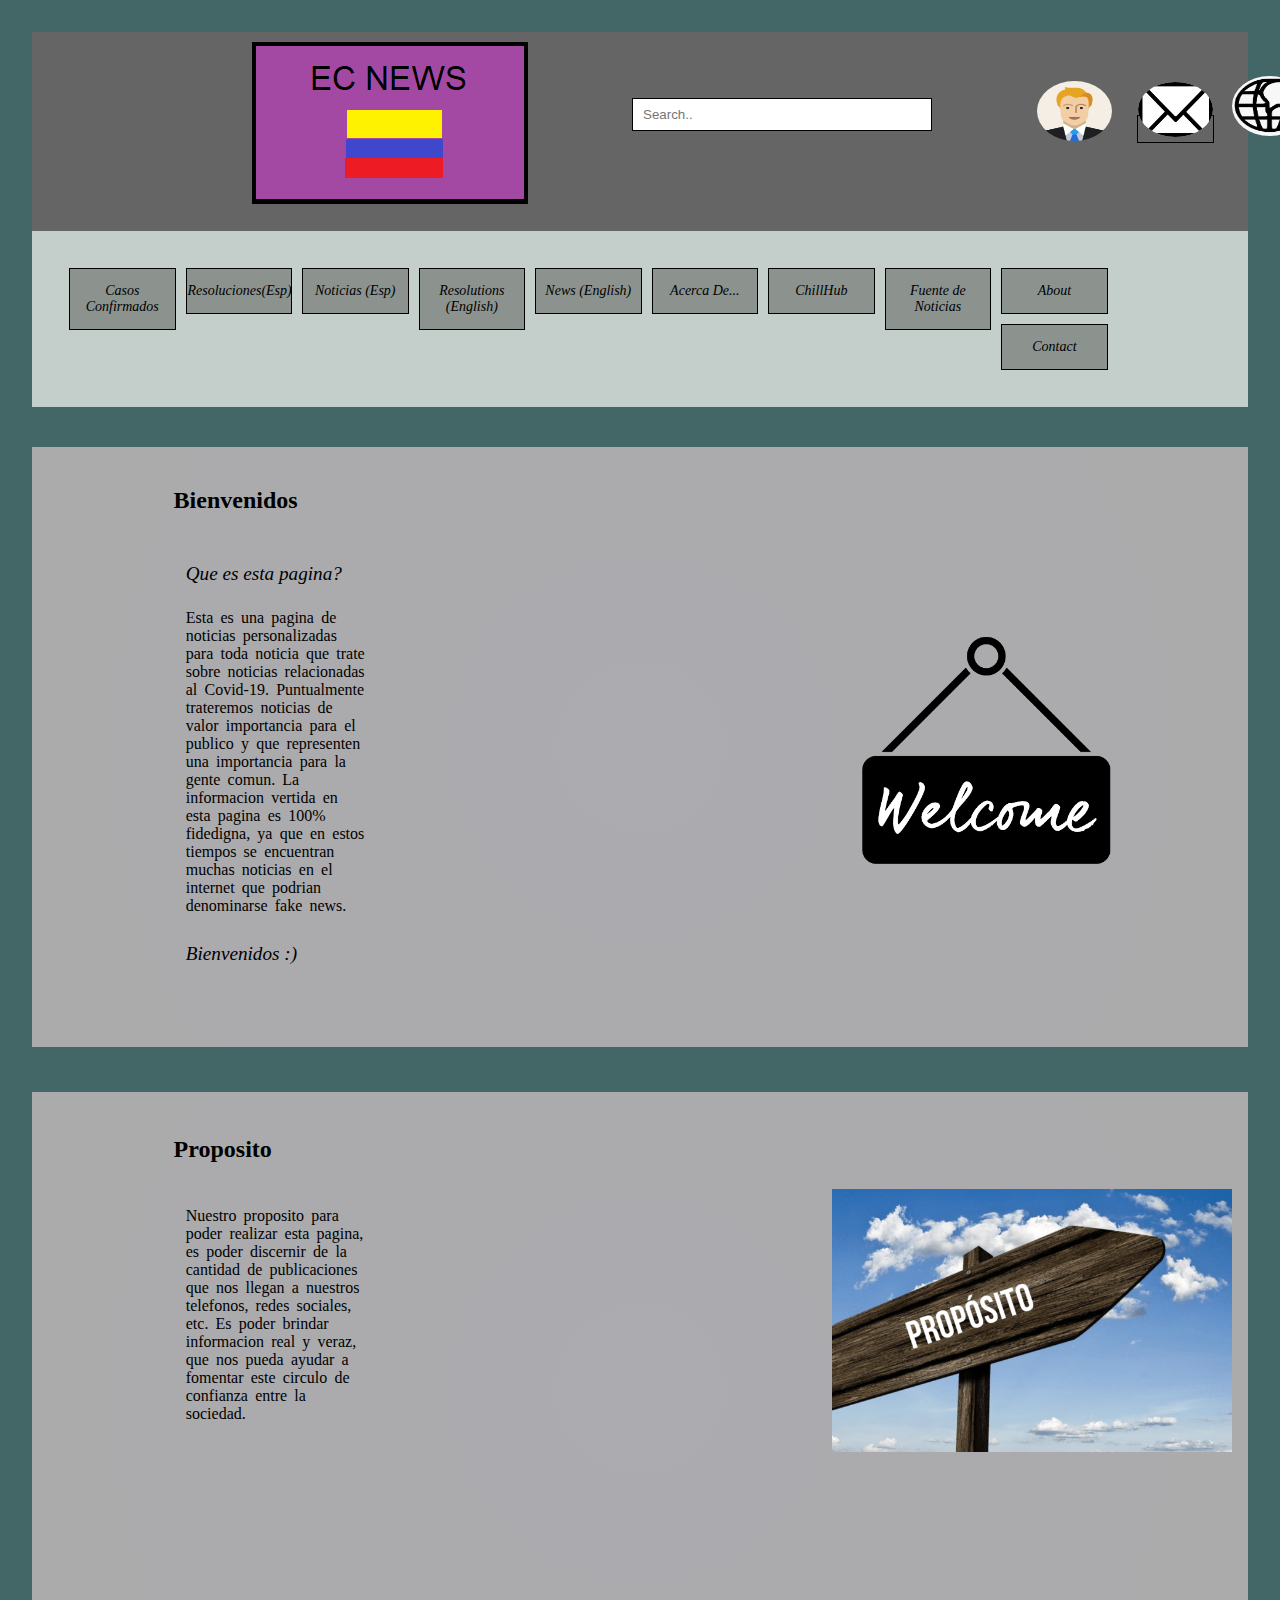
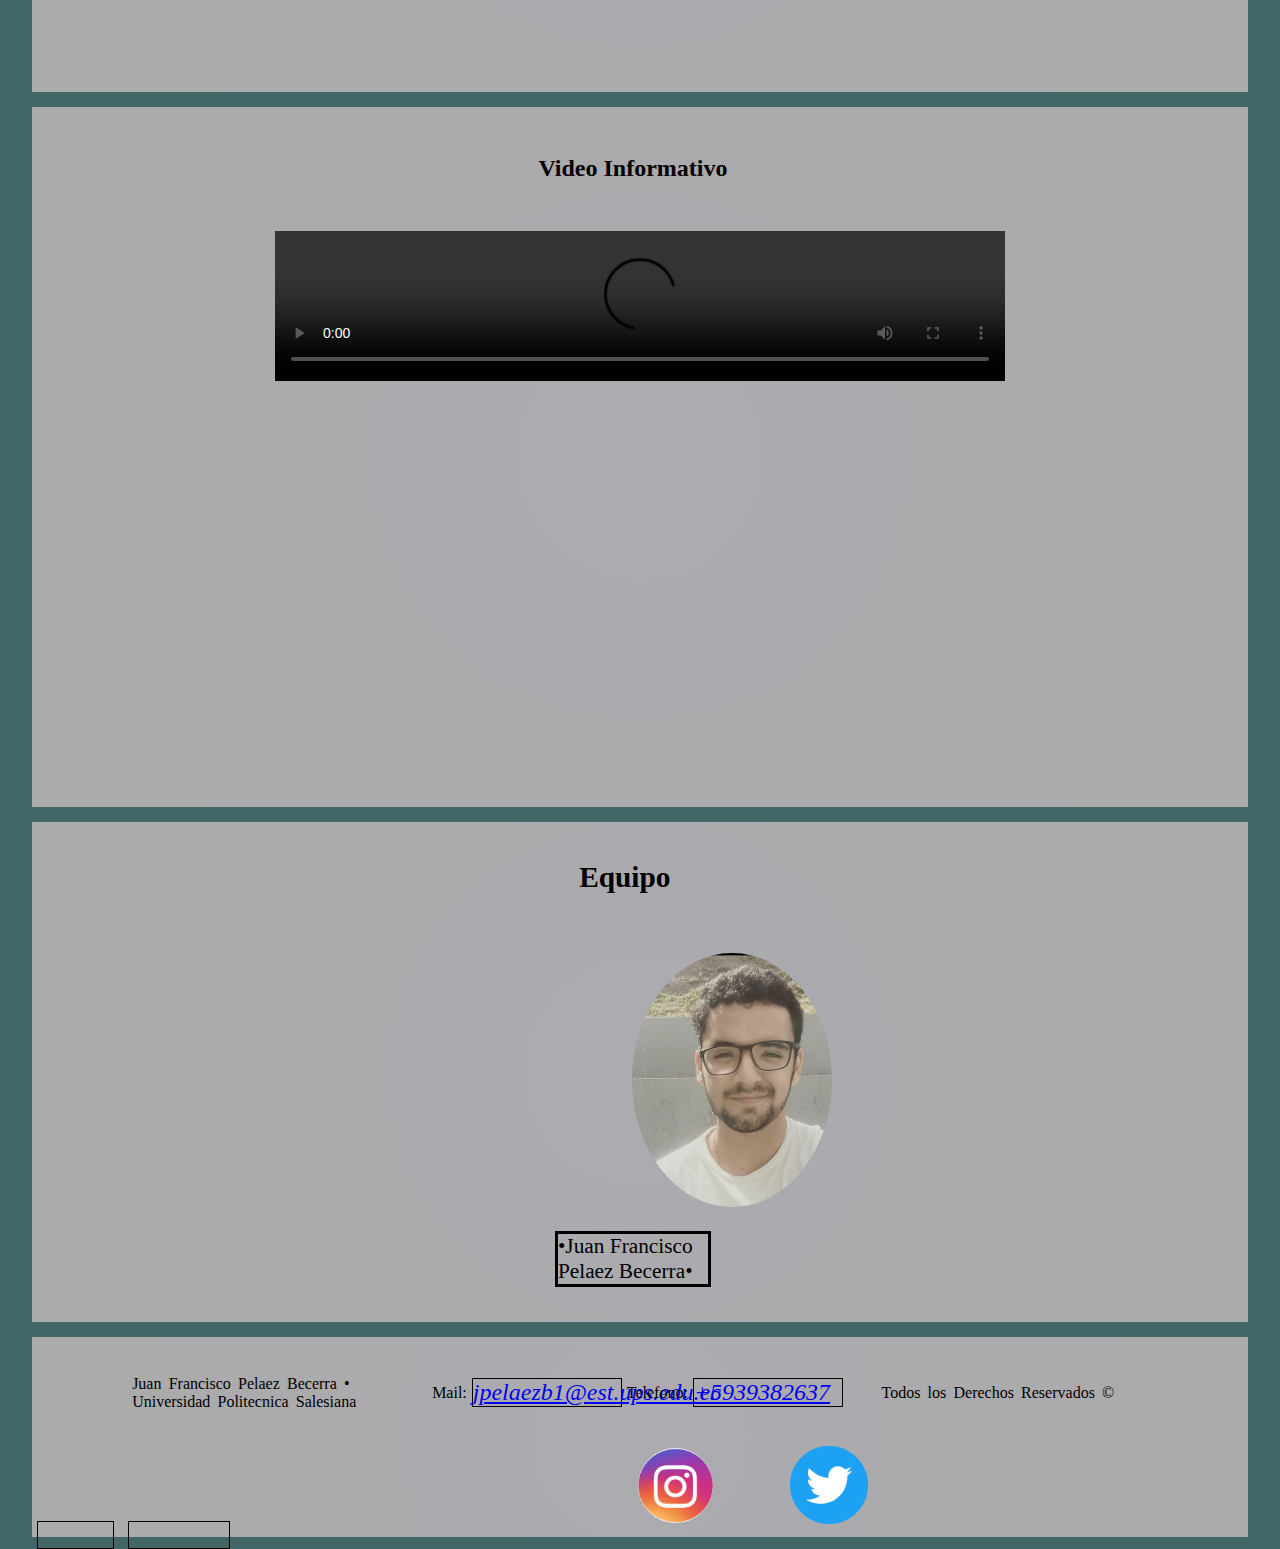
==== commit 70c30d9c: "W3C Corrections" ====
--- a/index.html
+++ b/index.html
@@ -1,8 +1,8 @@
 <!DOCTYPE html>
-<html>
+<html lang="es">
 <head>
 
-   <title>Ecuador News</title>
+   <title>Index</title>
    <meta charset="utf-8" />
    <meta name="viewport" content="width=device-width, initial-scale=1" />
    <link rel="stylesheet" type="text/css" href="css/index.css" media="screen" />  <!--Llama a css-->
@@ -36,7 +36,7 @@
 
      </div>
 
-      <div class="topnav">
+      <nav class="topnav">
 
         <a href="docs/casos.html">Casos Confirmados</a>
         <a href="docs/resol_esp.html">Resoluciones(Esp)</a>
@@ -49,27 +49,26 @@
         <a href="docs/about.html">About</a>
         <a href="docs/sources.html">Contact</a>
 
-      </div>
+      </nav>
 
-   </header>
    <main>
-    <section class="section1">
+    <div class="section1">
       <h1> Bienvenidos</h1>
       <aside class="aside1">Que es esta pagina?</aside>
-      <article class="article1">
+      <div class="article1">
         <p class="parafo1"> Esta es una pagina de noticias personalizadas para toda noticia que trate sobre noticias relacionadas al Covid-19.
         Puntualmente trateremos noticias de valor importancia para el publico y que representen una importancia para la gente comun.
         La informacion vertida en esta pagina es 100% fidedigna, ya que en estos tiempos se encuentran muchas noticias en el internet
         que podrian denominarse fake news.</p>
         <img src="images/welcome.png" alt="Welcome" class="imgbien">
-      </article>
+      </div>
 
       <aside class="aside1">Bienvenidos :) </aside>
-    </section>
+    </div>
 
-    <section class="section2">
+    <div class="section2">
       <h2>Proposito</h2>
-      <article class="article2">
+      <div class="article2">
         <p class="parafo1">
           Nuestro proposito para poder realizar esta pagina, es poder discernir de la cantidad de publicaciones que nos llegan a nuestros telefonos,
           redes sociales, etc. Es poder brindar informacion real y veraz, que nos pueda ayudar a fomentar este circulo de confianza entre la
@@ -77,31 +76,31 @@
         </p>
         <img src="images/proposito.png" alt="Welcome" class="imgbien2">
         <aside class="aside3">Nuestro proposito es ser transparentes </aside>
-      </article>
+      </div>
 
-    </section>
+    </div>
     <br>
-    <section class="section3">
-      <article class="article3">
+    <div class="section3">
+      <div class="article3">
         <h3>Video Informativo</h3>
         <video controls class="video1">
           <source src="videos/videocovid.mp4" type="video/mp4">
         </video>
-      </article>
-  </section>
+      </div>
+  </div>
   <br>
-    <section class="section4">
-      <article class="article4">
+    <div class="section4">
+      <div class="article4">
         <h4 class="titEquipo">Equipo</h4>
           <img src="images/francisco.png" alt="Francisco" class="imgbien3">
           <aside class="aside4">
             &#8226;Juan Francisco Pelaez Becerra&#8226;
           </aside>
-      </article>
-    </section>
+      </div>
+    </div>
 
 </main>
-<section class="section5">
+<div class="section5">
   <footer class="footer1">
     <p class="autor">
      Juan Francisco Pelaez Becerra &#8226; Universidad Politecnica Salesiana
@@ -120,7 +119,7 @@
   <img src="images/instagram.png" alt="Instagram" class="imginst"></a>
   <a href="https://twitter.com/franpel_0">
   <img src="images/twitter.png" alt="Twitter" class="imgtwitter"></a>
-</section>
+</div>
 
 </body>
 </html>
--- a/css/index.css
+++ b/css/index.css
@@ -216,7 +216,6 @@
   top: -320px;
   left: 800px;
   width: 300px;
-  height: 200;
 }
 /*
 Seccion Propositos
@@ -240,7 +239,6 @@
   top: -250px;
   left: 800px;
   width: 400px;
-  height: 300;
 }
 .aside3{
 
@@ -269,7 +267,6 @@
 .section3 .article3 .video1{
   margin-left: 20%;
   width: 60%;
-  height: 240;
 
 }
 /*
@@ -298,7 +295,6 @@
   top: 20px;
   left: 600px;
   width: 200px;
-  height: 150;
 }
 .aside4{
   border-style: solid;
@@ -328,7 +324,6 @@
   width: 100%;
   font-size: 12pt;
   margin-top: 20px;
-  margin-left: 0;
   margin-bottom: 15px;
   display: flex;
   justify-content: center;
